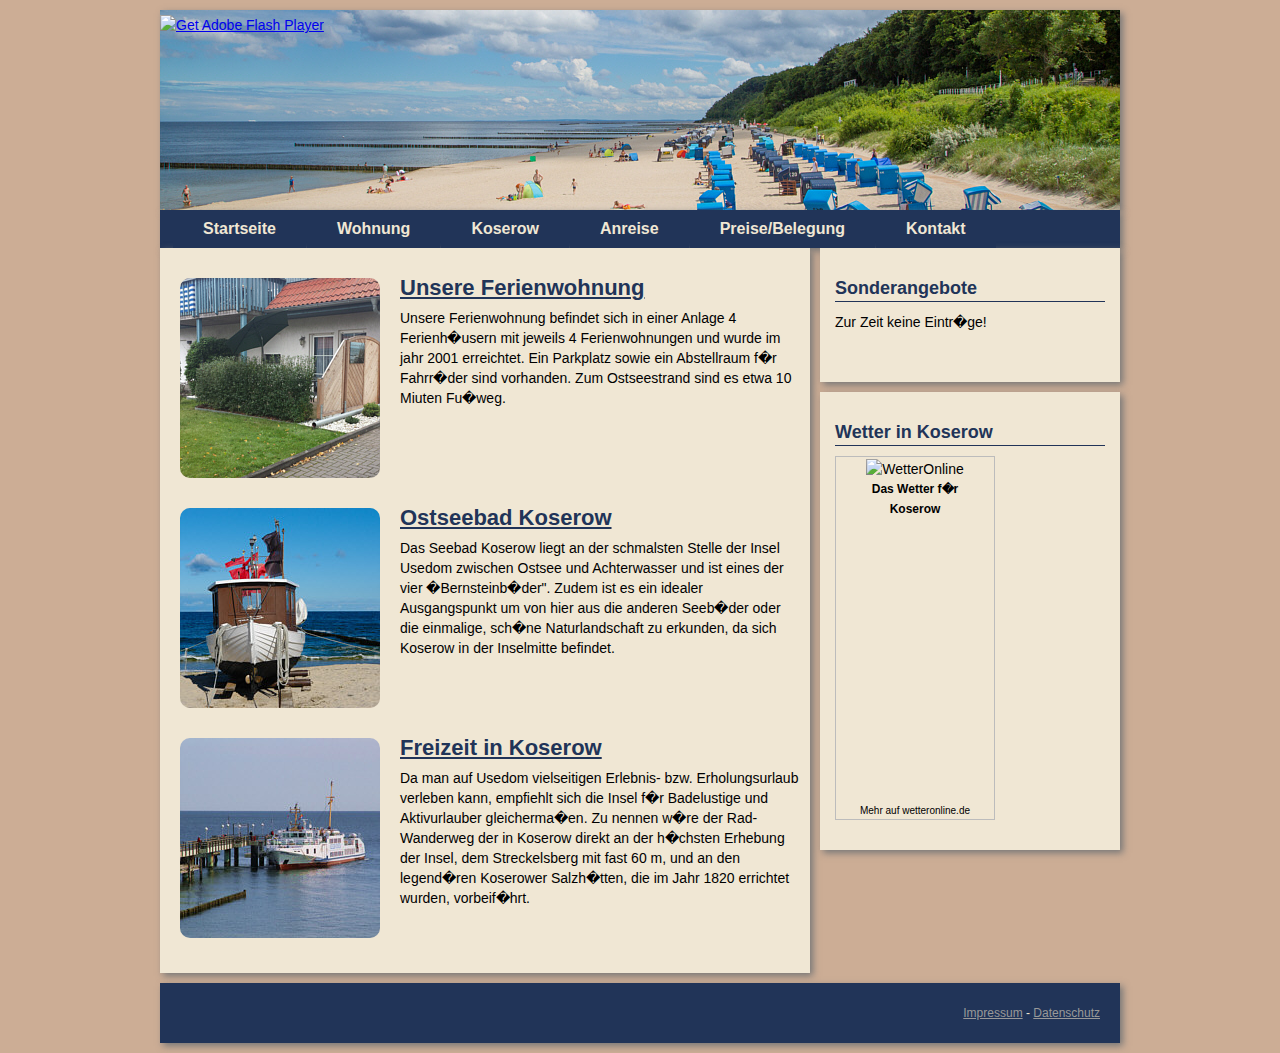
==== index.html @ 51ea4b7c "first commit" ====
<!doctype html>
<html lang="de">
<head>
	<title>Ferienwohnung Meeresbrise, Koserow</title>
	<meta name="keywords" content="Koserow Usedom Insel Ostsee Ostseebad Ferienwohnungen">
<meta name="description" content="Ferienwohnung in Koserow auf der Ostseeinsel Usedom - Ferienwohnung 'Meeresbriese'">
<meta name="content-language" content="de">
<meta name="robots" content="index, follow">
	<link rel="stylesheet" href="style.css" type="text/css" media="screen" />
	<link rel="stylesheet" type="text/css" href="print.css" media="print" />
	<!--[if IE]><script src="http://html5shiv.googlecode.com/svn/trunk/html5.js"></script><![endif]-->
</head>
<body>

		<header>
			<!--<h1>Ferienwohnung Meeresbrise<br>Ostseebad Koserow</h1>-->
			<div id="flashContent">
			<object classid="clsid:d27cdb6e-ae6d-11cf-96b8-444553540000" width="960" height="200" id="p-elisabeth" align="middle">
				<param name="movie" value="images/meeresbrise.swf" />
				<param name="quality" value="high" />
				<param name="bgcolor" value="#ffffff" />
				<param name="play" value="true" />
				<param name="loop" value="true" />
				<param name="wmode" value="window" />
				<param name="scale" value="showall" />
				<param name="menu" value="true" />
				<param name="devicefont" value="false" />
				<param name="salign" value="" />
				<param name="allowScriptAccess" value="sameDomain" />
				<!--[if !IE]>-->
				<object type="application/x-shockwave-flash" data="images/meeresbrise.swf" width="960" height="200">
					<param name="movie" value="images/p-elisabeth.swf" />
					<param name="quality" value="high" />
					<param name="bgcolor" value="#ffffff" />
					<param name="play" value="true" />
					<param name="loop" value="true" />
					<param name="wmode" value="window" />
					<param name="scale" value="showall" />
					<param name="menu" value="true" />
					<param name="devicefont" value="false" />
					<param name="salign" value="" />
					<param name="allowScriptAccess" value="sameDomain" />
				<!--<![endif]-->
					<a href="http://www.adobe.com/go/getflash">
						<img src="http://www.adobe.com/images/shared/download_buttons/get_flash_player.gif" alt="Get Adobe Flash Player" />
					</a>
				<!--[if !IE]>-->
				</object>
				<!--<![endif]-->
			</object>
		</div>
		</header>
	<nav><!-- top nav -->
		<div class="menu">
		<ul>
				<li><a href="index.html">Startseite</a></li>
				<li><a href="ferienwohnung.html">Wohnung</a>	</li>
				<li><a href="koserow.html">Koserow</a></li>
				<li><a href="anreise.html">Anreise</a></li>
				<li><a href="preise.html">Preise/Belegung</a></li>
				<li><a href="kontakt.html">Kontakt</a></li>			
			</ul>
		</div>
	</nav><!-- end of top nav -->
	<div id="content">
				<article>
					<img src="images/fewo1.jpg" alt="" class="thumb" />
					<p><a href="ferienwohnung.html" class="title">Unsere Ferienwohnung</a></p><p class="story">Unsere Ferienwohnung befindet sich in einer Anlage 4 Ferienh�usern mit jeweils 4 Ferienwohnungen und wurde im jahr 2001 erreichtet. Ein Parkplatz sowie ein Abstellraum f�r Fahrr�der sind vorhanden. Zum Ostseestrand sind es etwa 10 Miuten Fu�weg.</p>
				</article>

				<article>
					<img src="images/koserow2.jpg" alt="" class="thumb" />
					<p><a href="koserow.html" class="title">Ostseebad Koserow</a></p><p class="story">Das Seebad Koserow liegt an der schmalsten Stelle der Insel Usedom zwischen Ostsee und Achterwasser und ist eines der vier �Bernsteinb�der". Zudem ist es ein idealer Ausgangspunkt um von hier aus die anderen Seeb�der oder die einmalige, sch�ne Naturlandschaft zu erkunden, da sich Koserow in der Inselmitte befindet. </p>
				</article>
				
				<article>
					<img src="images/koserow3.jpg" alt="" class="thumb" />
					<p><a href="koserow.html" class="title">Freizeit in Koserow</a></p><p class="story">Da man auf Usedom vielseitigen Erlebnis- bzw. Erholungsurlaub verleben kann, empfiehlt sich die Insel f�r Badelustige und Aktivurlauber gleicherma�en. Zu nennen w�re der Rad-Wanderweg der in Koserow direkt an der h�chsten Erhebung der Insel, dem Streckelsberg mit fast 60 m, und an den legend�ren Koserower Salzh�tten, die im Jahr 1820 errichtet wurden, vorbeif�hrt.</p>
				</article>
				
				
				
		</div>
		
		<aside>
			<section>
				<h3>Sonderangebote</h3>
				<p>
					<!--Verbringen Sie Ostern auf der <br>Insel Usedom.<br>Eine Woche nur <b><font color="#ff0000">300,- Euro</font></b>!-->
					Zur Zeit keine Eintr�ge!
	<div style="clear: both;"></div>
			</section>
			
			<section>
				<h3>Wetter in Koserow</h3>
					<!-- von wetter.info generierter Code //-->
<!-- WetterOnline Homepagewetter Beginn //-->
<div style="position:relative;background-image:url(http://st.wetteronline.de/img/p_city_hpweather/background/blau_h.gif?v=1.0.483);background-repeat:repeat-x;border:1px solid #BCBCBC;width:158px;text-align:center;font-family:arial,verdana;"><a href="http://www.wetteronline.de" target="_blank" style="text-decoration:none;color:#000;outline:none;"><img src="http://st.wetteronline.de/img/logo/wetteronline_blue_114x22.png?v=1.0.483" title="WetterOnline" alt="WetterOnline" style="border: 0; padding-top: 2px;"></a><div style="font-size:12px;margin-bottom:2px; font-weight:bold; color:#000; text-align:center;">Das Wetter f�r<br />Koserow</div><iframe  marginheight="0" marginwidth="0" frameborder="0" scrolling="no" src="http://www.wetteronline.de/?pid=p_city_hpweather&amp;PLZ=17459&amp;FORMAT=long&amp;MENU=dropdown&amp;MAP=weathermaps" allowtransparency="true" width="158" height="275"></iframe><div style="font-size:10px;height:18px; color:#000; text-align:center;">Mehr auf <a href="http://www.wetteronline.de/" target="_blank" title="WetterOnline Homepage" style="text-decoration:none;color:#000;">wetteronline.de</a></div></div>
<!-- WetterOnline Homepagewetter Ende //-->
<div style="clear: both;"></div>
			</section>
			

			
		</aside>

	<footer>
		<br />
		<p><a href="impressum.html" title="Impressum">Impressum</a> - <a href="impressum.html#datenschutz" title="Datenschutz">Datenschutz</a></p>
	</footer>
<!-- Free template created by http://freehtml5templates.com -->
</body>
</html>
---- style.css ----
/* Created by http://freehtml5templates.com */

/* basics */

/* reset */
* {
margin: 0;
padding: 0;
}

/* render html5 elements as block */
header, footer, section, aside, nav, article {
display: block;
}

/* standard body */
body {
margin: 0 auto;
width: 960px;
font: 14px/20px "Trebuchet MS", Verdana, Helvetica, Arial, sans-serif;
background: #ccad95;
}

/* standard alignments */
.alignleft {
float: left;
}

img.alignleft {
margin: 5px 10px 0 0; 
}

.alignright {
float: right;
}

img.alignright {
margin: 5px 0 0 10px; 
}

.center {
text-align: center;
}

/* Hx tags */

h1 {
font-size: 40px;
font-family: Garamond, Georgia, Times, "Times New Roman", serif;
padding: 20px 0;
}

h2 {
font-size: 22px;
padding: 20px 0;
font-weight: bold;
color: #213458;
}
}

h2 a {
color: #213458;
}

h2 a:hover {
color: #000;
}

h3 {
font-size: 18px;
color: #213458;
padding-bottom: 3px;
border-bottom: #213458 1px solid;
margin-bottom: 10px;
}

p {
padding-bottom: 20px;
}

/* header */

header {
margin-top: 10px;
background: #F0E7D4 url("images/introimage.jpg");
height: 200px; /* for IE */
min-height: 200px; /* for not-IE */
-webkit-box-shadow: 3px 3px 7px #777;
-moz-box-shadow: 3px 3px 7px #777;
}

header h1 {
position: relative;
z-index: 9999;
width: 940px;
}

header h1 {
padding-top: 30px;
padding-left:20px;
line-height: 28pt;
text-align: left;
color: #213458;
}

header h1 a {
color: #213458;
text-decoration: none;
}

header h1 a:hover {
text-decoration: underline;
}

/* nav */

nav {
background: #213458;
margin: 0 auto;
width: 960px;
display: block;
float: left;
-webkit-box-shadow: 3px 3px 7px #777;
-moz-box-shadow: 3px 3px 7px #777;
}

nav .menu {
font-size: 16px;
font-weight: bold;
margin-left: 12px;
}

nav .menu ul {
list-style: none;
margin: 0;
}

nav .menu li {
float: left;
position: relative;
}

nav .menu a {
display: block;
text-decoration: none;
color: #F0E7D4;
padding: 0 30px;
line-height: 38px;
}

nav .menu a:hover {
color: #213458;
}

/* nav 1-level dropdowns */
nav .menu li ul { 
display: none; 
}

nav .menu ul li a {
display: block;
text-decoration: none;
color: #F0E7D4;
background: #213458;
margin-left: 1px;
white-space: nowrap;
}
nav .menu ul li a:hover { 
background: #a0acc3; 
}

nav .menu li:hover ul {
display: block;
position: absolute;
}

nav .menu li:hover li {
float: none;
}

nav .menu li:hover a { 
background: #a0acc3; 
}

nav .menu li:hover li a:hover { 
background: #a0acc3; 
}

/* content and sidebar layout */

#content {
float: left; 
width: 610px; 
margin: 0 0 10px 0; 
padding: 30px 20px 5px 20px;
background-color: #F0E7D4;
-webkit-box-shadow: 3px 3px 7px #777;
-moz-box-shadow: 3px 3px 7px #777;
}

#content_full {
float: left; 
width: 920px; 
margin: 0 0 10px 0; 
padding: 30px 20px 5px 20px;
background-color: #F0E7D4;
-webkit-box-shadow: 3px 3px 7px #777;
-moz-box-shadow: 3px 3px 7px #777;
}

aside {
float: right;
text-align: left; 
width: 300px; 
margin:0; 
padding:0;
}

/* article */

article {
float: left;
width: 620px;
height: 200px;
margin-bottom: 30px;
}

article .thumb {
float: left;
width: 200px;
height: 200px;
/* curved border radius */
-moz-border-radius: 10px;
-webkit-border-radius: 10px;
}

article .title {
float: right;
width: 400px;
font-size: 22px;
font-weight: bold;
margin-bottom: 10px;
color: #213458;
}

article .story {
float: right;
width: 400px;
}

#article_full {
float: left;
width: 820px;
margin-bottom: 30px;
}

#article_full .thumb {
float: left;
width: 200px;
height: 200px;
/* curved border radius */
-moz-border-radius: 10px;
-webkit-border-radius: 10px;
}

#article_full .title {
float: left;
width: 600px;
font-size: 22px;
font-weight: bold;
margin-bottom: 10px;
color: #213458;
}

#article_full .story {
float: left;
width: 800px;
}


/* sidebar */
aside section {
margin: 0 0 10px 0;
padding: 30px 15px;
background-color: #F0E7D4;
-webkit-box-shadow: 3px 3px 7px #777;
-moz-box-shadow: 3px 3px 7px #777;
}

aside section ul {
margin: 0 0 0 20px;
list-style-image: url(images/arrow.gif);
color: #213458;
}

aside section ul li a {
display: block;
text-decoration: none;
color: #000;
}

aside section ul li a:hover {
background-color: #a0acc3;
color: #213458;
}

/* footer */
footer {
clear: both;
float: left;
background: #213458;
width: 960px;
color: #F0E7D4;
margin-bottom: 10px;
-webkit-box-shadow: 3px 3px 7px #777;
-moz-box-shadow: 3px 3px 7px #777;
}

footer p {
text-align: right;
font-size: 12px;
padding-right: 20px;
}

footer a {
color: #999;
}

footer a:hover {
color: #F0E7D4;
text-decoration: none;
}

#mapDiv{
	float: left;
	width: 880px;
	height: 400px;
	background-color: #F0E68C;
}
---- print.css ----
body { 
  color : #000000; 
  background : #ffffff; 
  font-family : "Times New Roman", Times, serif;
  font-size : 12pt; 
}

a { 
  text-decoration : underline; 
  color : #0000ff; 
}

a:link:after, a:visited:after {
content: " (" attr(href) ") ";
font-size: 70%;
}

nav, sidebar, footer, header, aside { 
  display : none; 
}
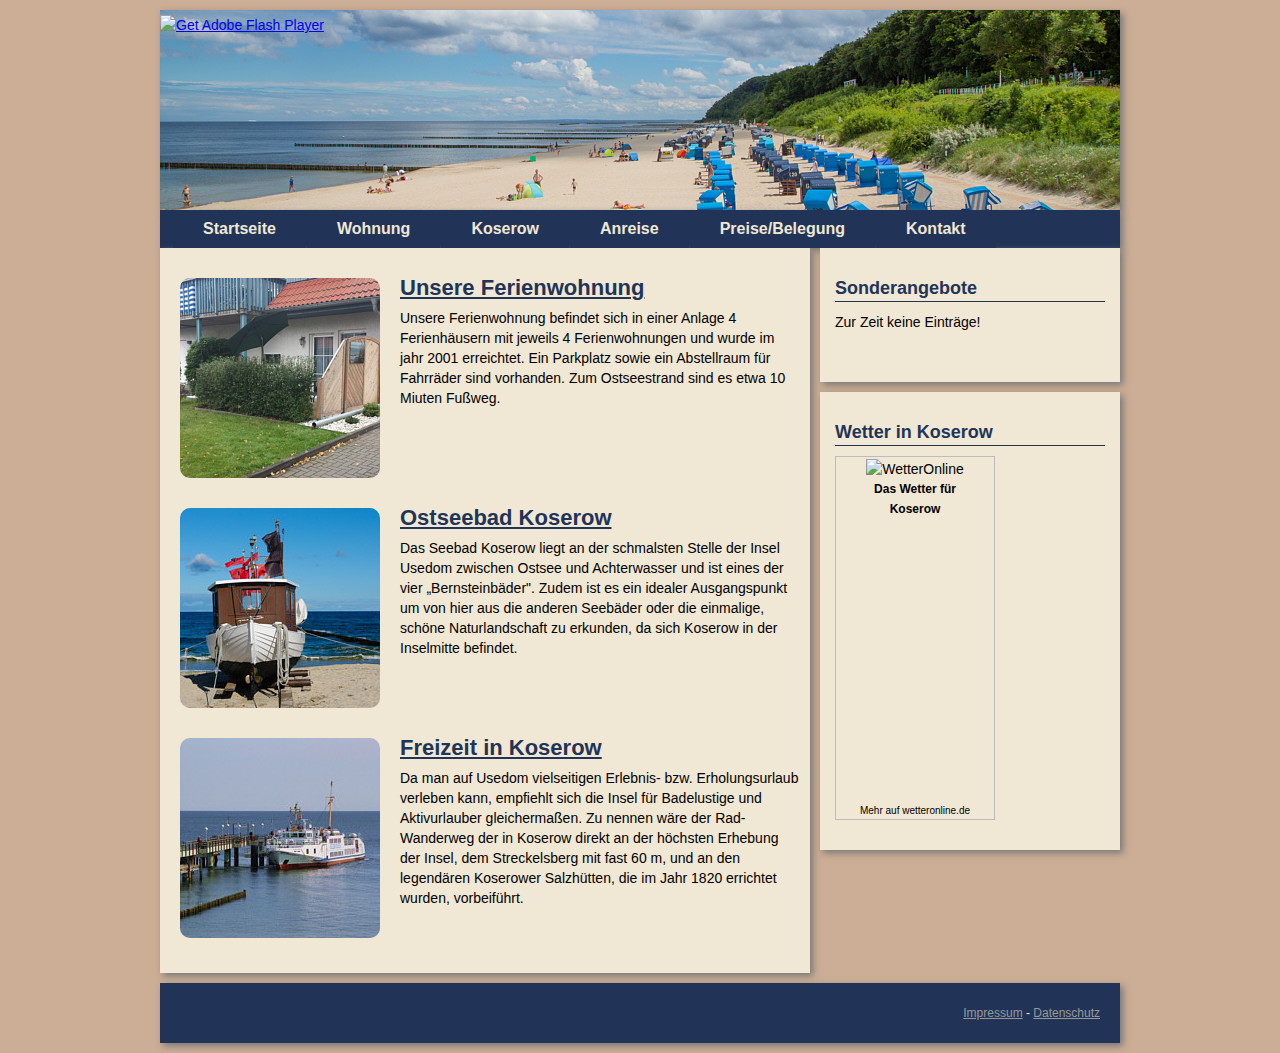
==== commit d64e7076: "fix: encoding" ====
--- a/index.html
+++ b/index.html
@@ -2,13 +2,15 @@
 <html lang="de">
 <head>
 	<title>Ferienwohnung Meeresbrise, Koserow</title>
+	<meta charset="UTF-8">
+	
 	<meta name="keywords" content="Koserow Usedom Insel Ostsee Ostseebad Ferienwohnungen">
 <meta name="description" content="Ferienwohnung in Koserow auf der Ostseeinsel Usedom - Ferienwohnung 'Meeresbriese'">
 <meta name="content-language" content="de">
 <meta name="robots" content="index, follow">
 	<link rel="stylesheet" href="style.css" type="text/css" media="screen" />
 	<link rel="stylesheet" type="text/css" href="print.css" media="print" />
-	<!--[if IE]><script src="http://html5shiv.googlecode.com/svn/trunk/html5.js"></script><![endif]-->
+	<!--[if IE]><script src="https://html5shiv.googlecode.com/svn/trunk/html5.js"></script><![endif]-->
 </head>
 <body>
 
@@ -41,8 +43,8 @@
 					<param name="salign" value="" />
 					<param name="allowScriptAccess" value="sameDomain" />
 				<!--<![endif]-->
-					<a href="http://www.adobe.com/go/getflash">
-						<img src="http://www.adobe.com/images/shared/download_buttons/get_flash_player.gif" alt="Get Adobe Flash Player" />
+					<a href="https://www.adobe.com/go/getflash">
+						<img src="https://www.adobe.com/images/shared/download_buttons/get_flash_player.gif" alt="Get Adobe Flash Player" />
 					</a>
 				<!--[if !IE]>-->
 				</object>
@@ -65,17 +67,17 @@
 	<div id="content">
 				<article>
 					<img src="images/fewo1.jpg" alt="" class="thumb" />
-					<p><a href="ferienwohnung.html" class="title">Unsere Ferienwohnung</a></p><p class="story">Unsere Ferienwohnung befindet sich in einer Anlage 4 Ferienh�usern mit jeweils 4 Ferienwohnungen und wurde im jahr 2001 erreichtet. Ein Parkplatz sowie ein Abstellraum f�r Fahrr�der sind vorhanden. Zum Ostseestrand sind es etwa 10 Miuten Fu�weg.</p>
+					<p><a href="ferienwohnung.html" class="title">Unsere Ferienwohnung</a></p><p class="story">Unsere Ferienwohnung befindet sich in einer Anlage 4 Ferienhäusern mit jeweils 4 Ferienwohnungen und wurde im jahr 2001 erreichtet. Ein Parkplatz sowie ein Abstellraum für Fahrräder sind vorhanden. Zum Ostseestrand sind es etwa 10 Miuten Fußweg.</p>
 				</article>
 
 				<article>
 					<img src="images/koserow2.jpg" alt="" class="thumb" />
-					<p><a href="koserow.html" class="title">Ostseebad Koserow</a></p><p class="story">Das Seebad Koserow liegt an der schmalsten Stelle der Insel Usedom zwischen Ostsee und Achterwasser und ist eines der vier �Bernsteinb�der". Zudem ist es ein idealer Ausgangspunkt um von hier aus die anderen Seeb�der oder die einmalige, sch�ne Naturlandschaft zu erkunden, da sich Koserow in der Inselmitte befindet. </p>
+					<p><a href="koserow.html" class="title">Ostseebad Koserow</a></p><p class="story">Das Seebad Koserow liegt an der schmalsten Stelle der Insel Usedom zwischen Ostsee und Achterwasser und ist eines der vier „Bernsteinbäder". Zudem ist es ein idealer Ausgangspunkt um von hier aus die anderen Seebäder oder die einmalige, schöne Naturlandschaft zu erkunden, da sich Koserow in der Inselmitte befindet. </p>
 				</article>
 				
 				<article>
 					<img src="images/koserow3.jpg" alt="" class="thumb" />
-					<p><a href="koserow.html" class="title">Freizeit in Koserow</a></p><p class="story">Da man auf Usedom vielseitigen Erlebnis- bzw. Erholungsurlaub verleben kann, empfiehlt sich die Insel f�r Badelustige und Aktivurlauber gleicherma�en. Zu nennen w�re der Rad-Wanderweg der in Koserow direkt an der h�chsten Erhebung der Insel, dem Streckelsberg mit fast 60 m, und an den legend�ren Koserower Salzh�tten, die im Jahr 1820 errichtet wurden, vorbeif�hrt.</p>
+					<p><a href="koserow.html" class="title">Freizeit in Koserow</a></p><p class="story">Da man auf Usedom vielseitigen Erlebnis- bzw. Erholungsurlaub verleben kann, empfiehlt sich die Insel für Badelustige und Aktivurlauber gleichermaßen. Zu nennen wäre der Rad-Wanderweg der in Koserow direkt an der höchsten Erhebung der Insel, dem Streckelsberg mit fast 60 m, und an den legendären Koserower Salzhütten, die im Jahr 1820 errichtet wurden, vorbeiführt.</p>
 				</article>
 				
 				
@@ -87,7 +89,7 @@
 				<h3>Sonderangebote</h3>
 				<p>
 					<!--Verbringen Sie Ostern auf der <br>Insel Usedom.<br>Eine Woche nur <b><font color="#ff0000">300,- Euro</font></b>!-->
-					Zur Zeit keine Eintr�ge!
+					Zur Zeit keine Einträge!
 	<div style="clear: both;"></div>
 			</section>
 			
@@ -95,7 +97,7 @@
 				<h3>Wetter in Koserow</h3>
 					<!-- von wetter.info generierter Code //-->
 <!-- WetterOnline Homepagewetter Beginn //-->
-<div style="position:relative;background-image:url(http://st.wetteronline.de/img/p_city_hpweather/background/blau_h.gif?v=1.0.483);background-repeat:repeat-x;border:1px solid #BCBCBC;width:158px;text-align:center;font-family:arial,verdana;"><a href="http://www.wetteronline.de" target="_blank" style="text-decoration:none;color:#000;outline:none;"><img src="http://st.wetteronline.de/img/logo/wetteronline_blue_114x22.png?v=1.0.483" title="WetterOnline" alt="WetterOnline" style="border: 0; padding-top: 2px;"></a><div style="font-size:12px;margin-bottom:2px; font-weight:bold; color:#000; text-align:center;">Das Wetter f�r<br />Koserow</div><iframe  marginheight="0" marginwidth="0" frameborder="0" scrolling="no" src="http://www.wetteronline.de/?pid=p_city_hpweather&amp;PLZ=17459&amp;FORMAT=long&amp;MENU=dropdown&amp;MAP=weathermaps" allowtransparency="true" width="158" height="275"></iframe><div style="font-size:10px;height:18px; color:#000; text-align:center;">Mehr auf <a href="http://www.wetteronline.de/" target="_blank" title="WetterOnline Homepage" style="text-decoration:none;color:#000;">wetteronline.de</a></div></div>
+<div style="position:relative;background-image:url(https://st.wetteronline.de/img/p_city_hpweather/background/blau_h.gif?v=1.0.483);background-repeat:repeat-x;border:1px solid #BCBCBC;width:158px;text-align:center;font-family:arial,verdana;"><a href="https://www.wetteronline.de" target="_blank" style="text-decoration:none;color:#000;outline:none;"><img src="https://st.wetteronline.de/img/logo/wetteronline_blue_114x22.png?v=1.0.483" title="WetterOnline" alt="WetterOnline" style="border: 0; padding-top: 2px;"></a><div style="font-size:12px;margin-bottom:2px; font-weight:bold; color:#000; text-align:center;">Das Wetter für<br />Koserow</div><iframe  marginheight="0" marginwidth="0" frameborder="0" scrolling="no" srchttps:////www.wetteronline.de/?pid=p_city_hpweather&amp;PLZ=17459&amp;FORMAT=long&amp;MENU=dropdown&amp;MAP=weathermaps" allowtransparency="true" width="158" height="275"></iframe><div style="font-size:10px;height:18px; color:#000; text-align:center;">Mehr auf <a hrefhttps:////www.wetteronline.de/" target="_blank" title="WetterOnline Homepage" style="text-decoration:none;color:#000;">wetteronline.de</a></div></div>
 <!-- WetterOnline Homepagewetter Ende //-->
 <div style="clear: both;"></div>
 			</section>
@@ -108,6 +110,6 @@
 		<br />
 		<p><a href="impressum.html" title="Impressum">Impressum</a> - <a href="impressum.html#datenschutz" title="Datenschutz">Datenschutz</a></p>
 	</footer>
-<!-- Free template created by http://freehtml5templates.com -->
+<!-- Free template created by https://freehtml5templates.com -->
 </body>
 </html>
--- a/style.css
+++ b/style.css
@@ -1,4 +1,4 @@
-/* Created by http://freehtml5templates.com */
+/* Created by https://freehtml5templates.com */
 
 /* basics */
 
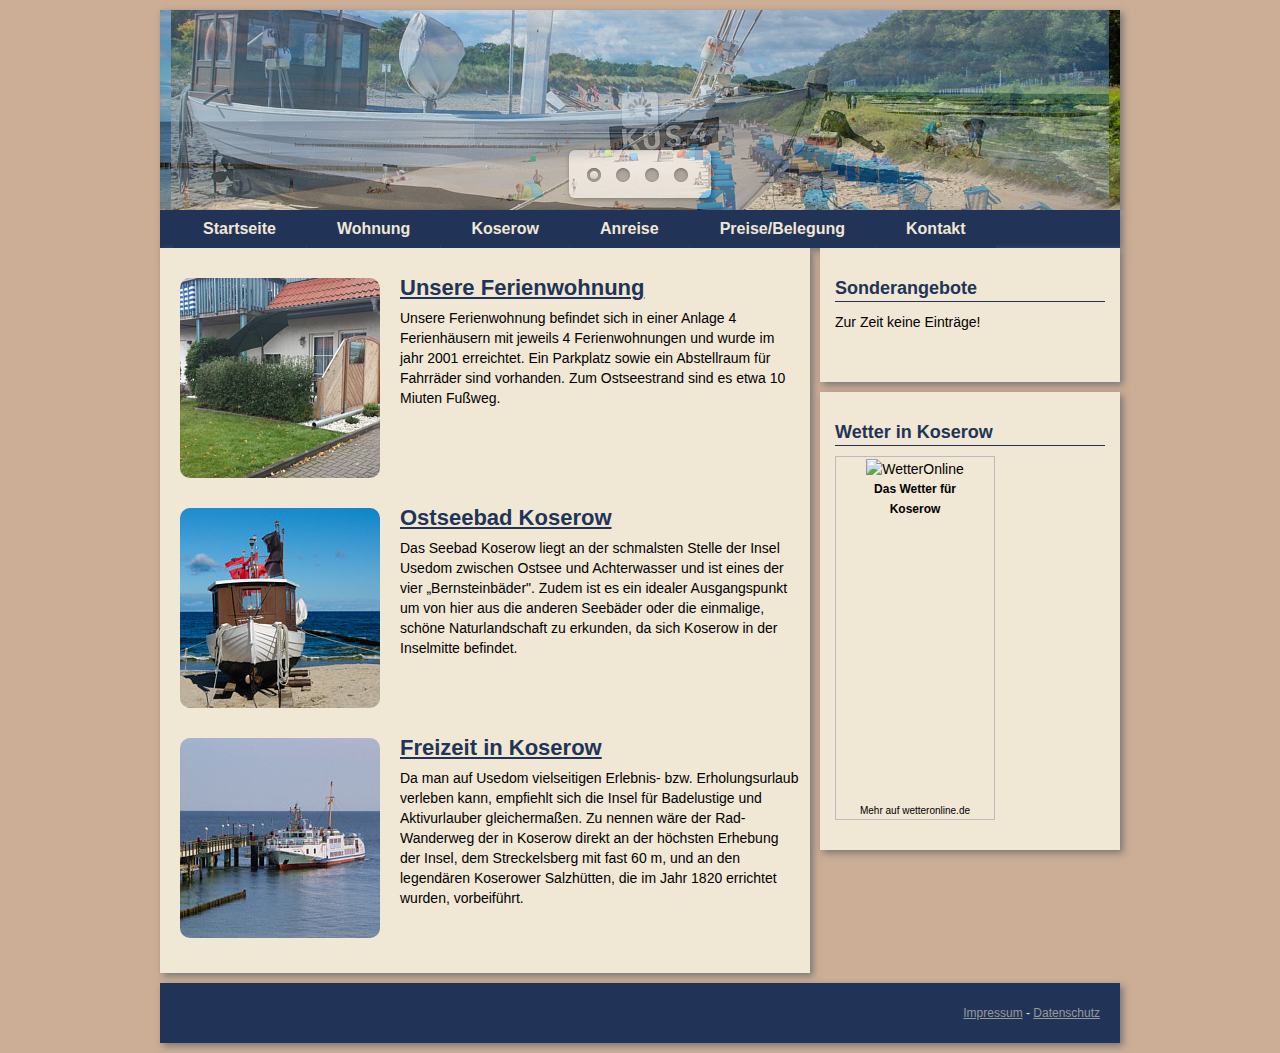
==== commit 57caeb1d: "flash away" ====
--- a/index.html
+++ b/index.html
@@ -11,47 +11,21 @@
 	<link rel="stylesheet" href="style.css" type="text/css" media="screen" />
 	<link rel="stylesheet" type="text/css" href="print.css" media="print" />
 	<!--[if IE]><script src="https://html5shiv.googlecode.com/svn/trunk/html5.js"></script><![endif]-->
+
+	<script type="text/javascript" src="sliderengine/jquery.js"></script>
+	<script type="text/javascript" src="sliderengine/jquery.hislider.js"></script>
 </head>
+
 <body>
 
-		<header>
-			<!--<h1>Ferienwohnung Meeresbrise<br>Ostseebad Koserow</h1>-->
-			<div id="flashContent">
-			<object classid="clsid:d27cdb6e-ae6d-11cf-96b8-444553540000" width="960" height="200" id="p-elisabeth" align="middle">
-				<param name="movie" value="images/meeresbrise.swf" />
-				<param name="quality" value="high" />
-				<param name="bgcolor" value="#ffffff" />
-				<param name="play" value="true" />
-				<param name="loop" value="true" />
-				<param name="wmode" value="window" />
-				<param name="scale" value="showall" />
-				<param name="menu" value="true" />
-				<param name="devicefont" value="false" />
-				<param name="salign" value="" />
-				<param name="allowScriptAccess" value="sameDomain" />
-				<!--[if !IE]>-->
-				<object type="application/x-shockwave-flash" data="images/meeresbrise.swf" width="960" height="200">
-					<param name="movie" value="images/p-elisabeth.swf" />
-					<param name="quality" value="high" />
-					<param name="bgcolor" value="#ffffff" />
-					<param name="play" value="true" />
-					<param name="loop" value="true" />
-					<param name="wmode" value="window" />
-					<param name="scale" value="showall" />
-					<param name="menu" value="true" />
-					<param name="devicefont" value="false" />
-					<param name="salign" value="" />
-					<param name="allowScriptAccess" value="sameDomain" />
-				<!--<![endif]-->
-					<a href="https://www.adobe.com/go/getflash">
-						<img src="https://www.adobe.com/images/shared/download_buttons/get_flash_player.gif" alt="Get Adobe Flash Player" />
-					</a>
-				<!--[if !IE]>-->
-				</object>
-				<!--<![endif]-->
-			</object>
+	<header>
+		<div id='hislider1' style=" width:940px;  height:202px; margin: 0 auto;">
+
+			<noscript>The slider is powered by <strong>Hi Slider</strong>, a easy jQuery image slider from <a target="_blank"
+					href="https://hislider.com" rel="noreferrer noopener">hislider.com</a>. Please enable JavaScript to
+				view.</noscript>
 		</div>
-		</header>
+	</header>
 	<nav><!-- top nav -->
 		<div class="menu">
 		<ul>
@@ -97,7 +71,7 @@
 				<h3>Wetter in Koserow</h3>
 					<!-- von wetter.info generierter Code //-->
 <!-- WetterOnline Homepagewetter Beginn //-->
-<div style="position:relative;background-image:url(https://st.wetteronline.de/img/p_city_hpweather/background/blau_h.gif?v=1.0.483);background-repeat:repeat-x;border:1px solid #BCBCBC;width:158px;text-align:center;font-family:arial,verdana;"><a href="https://www.wetteronline.de" target="_blank" style="text-decoration:none;color:#000;outline:none;"><img src="https://st.wetteronline.de/img/logo/wetteronline_blue_114x22.png?v=1.0.483" title="WetterOnline" alt="WetterOnline" style="border: 0; padding-top: 2px;"></a><div style="font-size:12px;margin-bottom:2px; font-weight:bold; color:#000; text-align:center;">Das Wetter für<br />Koserow</div><iframe  marginheight="0" marginwidth="0" frameborder="0" scrolling="no" srchttps:////www.wetteronline.de/?pid=p_city_hpweather&amp;PLZ=17459&amp;FORMAT=long&amp;MENU=dropdown&amp;MAP=weathermaps" allowtransparency="true" width="158" height="275"></iframe><div style="font-size:10px;height:18px; color:#000; text-align:center;">Mehr auf <a hrefhttps:////www.wetteronline.de/" target="_blank" title="WetterOnline Homepage" style="text-decoration:none;color:#000;">wetteronline.de</a></div></div>
+<div style="position:relative;background-image:url(https://st.wetteronline.de/img/p_city_hpweather/background/blau_h.gif?v=1.0.483);background-repeat:repeat-x;border:1px solid #BCBCBC;width:158px;text-align:center;font-family:arial,verdana;"><a href="https://www.wetteronline.de" target="_blank" style="text-decoration:none;color:#000;outline:none;"><img src="https://st.wetteronline.de/img/logo/wetteronline_blue_114x22.png?v=1.0.483" title="WetterOnline" alt="WetterOnline" style="border: 0; padding-top: 2px;"></a><div style="font-size:12px;margin-bottom:2px; font-weight:bold; color:#000; text-align:center;">Das Wetter für<br />Koserow</div><iframe  marginheight="0" marginwidth="0" frameborder="0" scrolling="no" src="https:////www.wetteronline.de/?pid=p_city_hpweather&PLZ=17459&FORMAT=long&MENU=dropdown&MAP=weathermaps" allowtransparency="true" width="158" height="275"></iframe><div style="font-size:10px;height:18px; color:#000; text-align:center;">Mehr auf <a hrefhttps:////www.wetteronline.de/" target="_blank" title="WetterOnline Homepage" style="text-decoration:none;color:#000;">wetteronline.de</a></div></div>
 <!-- WetterOnline Homepagewetter Ende //-->
 <div style="clear: both;"></div>
 			</section>
--- a/style.css
+++ b/style.css
@@ -56,7 +56,7 @@
 font-weight: bold;
 color: #213458;
 }
-}
+
 
 h2 a {
 color: #213458;
@@ -85,8 +85,7 @@
 background: #F0E7D4 url("images/introimage.jpg");
 height: 200px; /* for IE */
 min-height: 200px; /* for not-IE */
--webkit-box-shadow: 3px 3px 7px #777;
--moz-box-shadow: 3px 3px 7px #777;
+box-shadow: 3px 3px 7px #777;
 }
 
 header h1 {
@@ -120,8 +119,7 @@
 width: 960px;
 display: block;
 float: left;
--webkit-box-shadow: 3px 3px 7px #777;
--moz-box-shadow: 3px 3px 7px #777;
+box-shadow: 3px 3px 7px #777;
 }
 
 nav .menu {
@@ -194,8 +192,7 @@
 margin: 0 0 10px 0; 
 padding: 30px 20px 5px 20px;
 background-color: #F0E7D4;
--webkit-box-shadow: 3px 3px 7px #777;
--moz-box-shadow: 3px 3px 7px #777;
+box-shadow: 3px 3px 7px #777;
 }
 
 #content_full {
@@ -204,8 +201,7 @@
 margin: 0 0 10px 0; 
 padding: 30px 20px 5px 20px;
 background-color: #F0E7D4;
--webkit-box-shadow: 3px 3px 7px #777;
--moz-box-shadow: 3px 3px 7px #777;
+box-shadow: 3px 3px 7px #777;
 }
 
 aside {
@@ -230,8 +226,7 @@
 width: 200px;
 height: 200px;
 /* curved border radius */
--moz-border-radius: 10px;
--webkit-border-radius: 10px;
+border-radius: 10px;
 }
 
 article .title {
@@ -259,8 +254,7 @@
 width: 200px;
 height: 200px;
 /* curved border radius */
--moz-border-radius: 10px;
--webkit-border-radius: 10px;
+border-radius: 10px;
 }
 
 #article_full .title {
@@ -283,8 +277,7 @@
 margin: 0 0 10px 0;
 padding: 30px 15px;
 background-color: #F0E7D4;
--webkit-box-shadow: 3px 3px 7px #777;
--moz-box-shadow: 3px 3px 7px #777;
+box-shadow: 3px 3px 7px #777;
 }
 
 aside section ul {
@@ -312,8 +305,7 @@
 width: 960px;
 color: #F0E7D4;
 margin-bottom: 10px;
--webkit-box-shadow: 3px 3px 7px #777;
--moz-box-shadow: 3px 3px 7px #777;
+box-shadow: 3px 3px 7px #777;
 }
 
 footer p {
